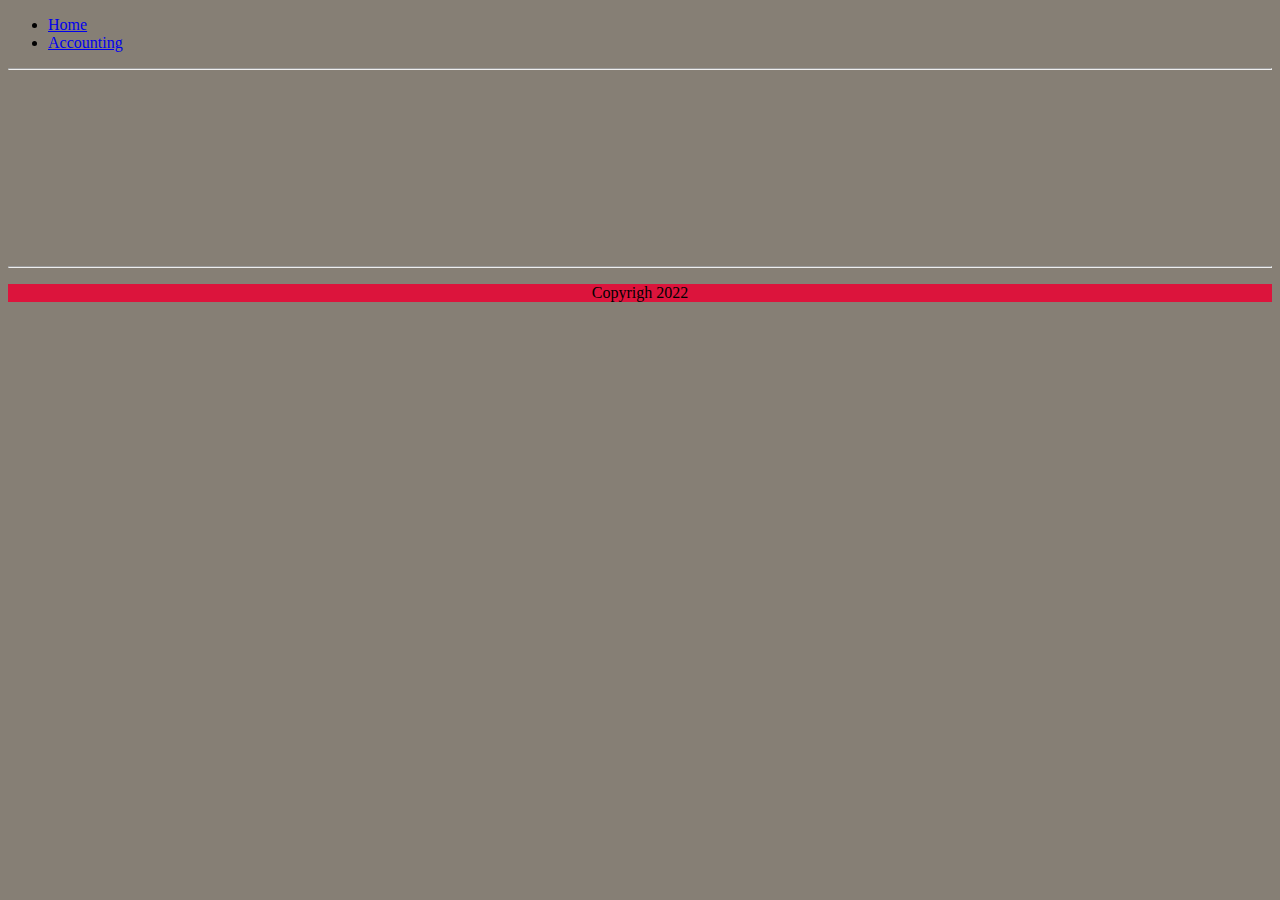
==== accounting.html @ 14345b4d "Merge pull request #1 from shadilios/constructor" ====
<!DOCTYPE html>
<html lang="en">
<head>
  <meta charset="UTF-8">
  <meta http-equiv="X-UA-Compatible" content="IE=edge">
  <meta name="viewport" content="width=device-width, initial-scale=1.0">
  <title>Document</title>
  <link rel="stylesheet" href="/css/style.css">

</head>
<body>
  


  <header>
    <nav>
      <ul>
  
        <li>
          <a href="index.html">Home</a>
        </li>
        <li>
          <a href="accounting.html">Accounting</a>
        </li>
    
      </ul>
  
    </nav>

  </header>
  <hr>
  <br><br><br><br><br>



  <br><br><br><br><br>
  <hr>
  <footer>


    <p>
      Copyrigh 2022
    </p>


  </footer>




</body>
</html>
---- css/style.css ----
body{
  background-color: rgb(134, 127, 117);
}

footer{
  background: crimson;
}

footer p{
  text-align: center;
}
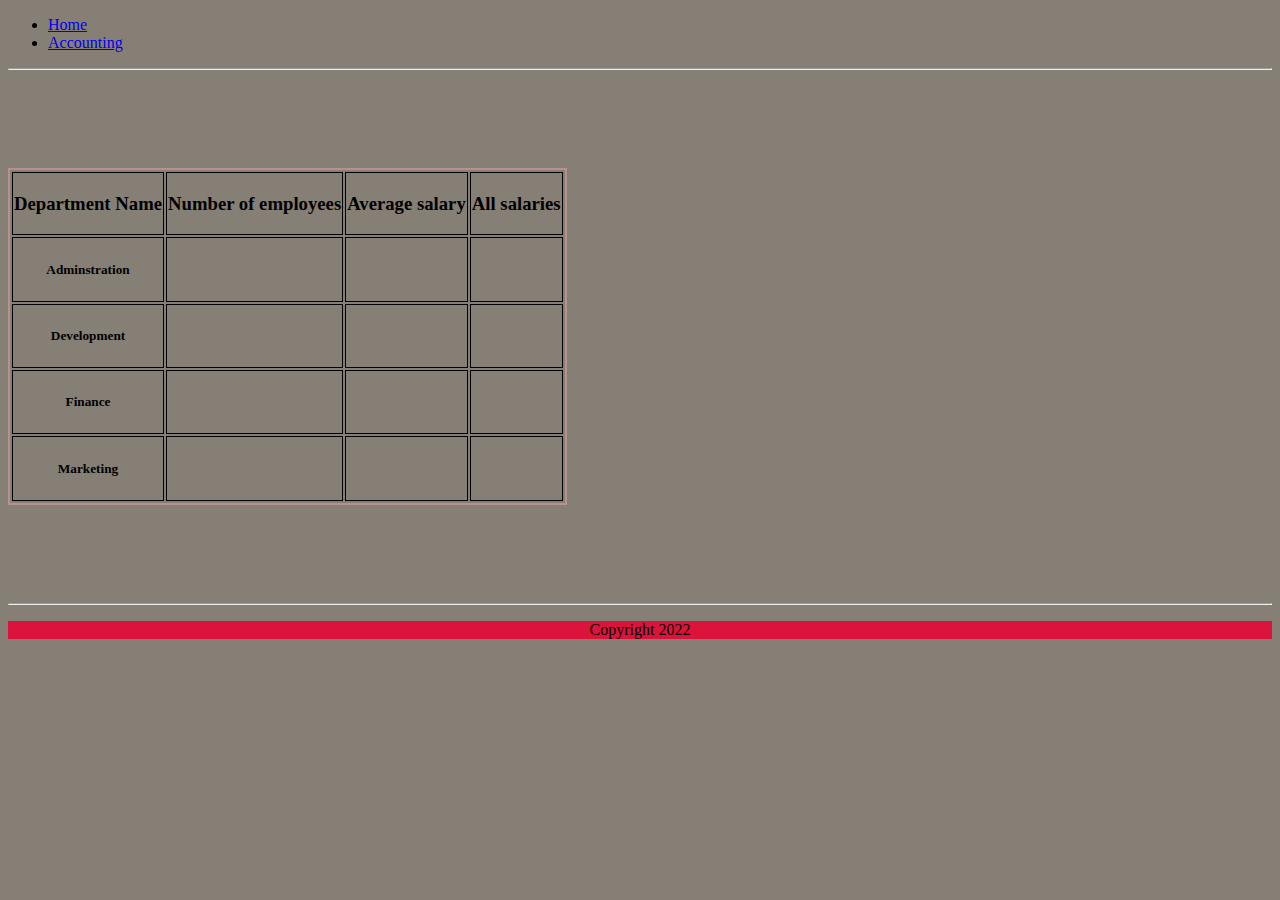
==== commit 1631d55e: "Preparing my localStorage repo" ====
--- a/accounting.html
+++ b/accounting.html
@@ -5,7 +5,7 @@
   <meta http-equiv="X-UA-Compatible" content="IE=edge">
   <meta name="viewport" content="width=device-width, initial-scale=1.0">
   <title>Document</title>
-  <link rel="stylesheet" href="/css/style.css">
+  <link rel="stylesheet" href="css/style.css">
 
 </head>
 <body>
@@ -31,6 +31,75 @@
   <hr>
   <br><br><br><br><br>
 
+  <main>
+
+    <table>
+      <tr>
+        <th>
+          <h3>Department Name</h3>
+        </th>
+        <th>
+          <h3>Number of employees</h3>
+        </th>
+        <th>
+          <h3>Average salary</h3>
+        </th>
+        <th>
+          <h3>All salaries</h3>
+        </th>
+      </tr>
+
+      <tr>
+        <th>
+          <h5>
+            Adminstration
+          </h5>
+        </th>
+        <th></th>
+        <th></th>
+        <th></th>
+      </tr>
+
+      <tr>
+        <th>
+          <h5>
+            Development
+          </h5>
+        </th>
+        <th></th>
+        <th></th>
+        <th></th>
+      </tr>
+
+      <tr>
+        <th>
+          <h5>
+            Finance
+          </h5>
+        </th>
+        <th></th>
+        <th></th>
+        <th></th>
+      </tr>
+
+      <tr>
+        <th>
+          <h5>
+            Marketing
+          </h5>
+        </th>
+        <th></th>
+        <th></th>
+        <th></th>
+      </tr>
+
+    </table>
+
+
+
+  </main>
+
+
 
 
   <br><br><br><br><br>
@@ -39,7 +108,7 @@
 
 
     <p>
-      Copyrigh 2022
+      Copyright 2022
     </p>
 
 
--- a/css/style.css
+++ b/css/style.css
@@ -8,4 +8,12 @@
 
 footer p{
   text-align: center;
+}
+
+table {
+  border: 2px solid rosybrown;
+}
+
+table th{
+  border: 1px solid black;
 }